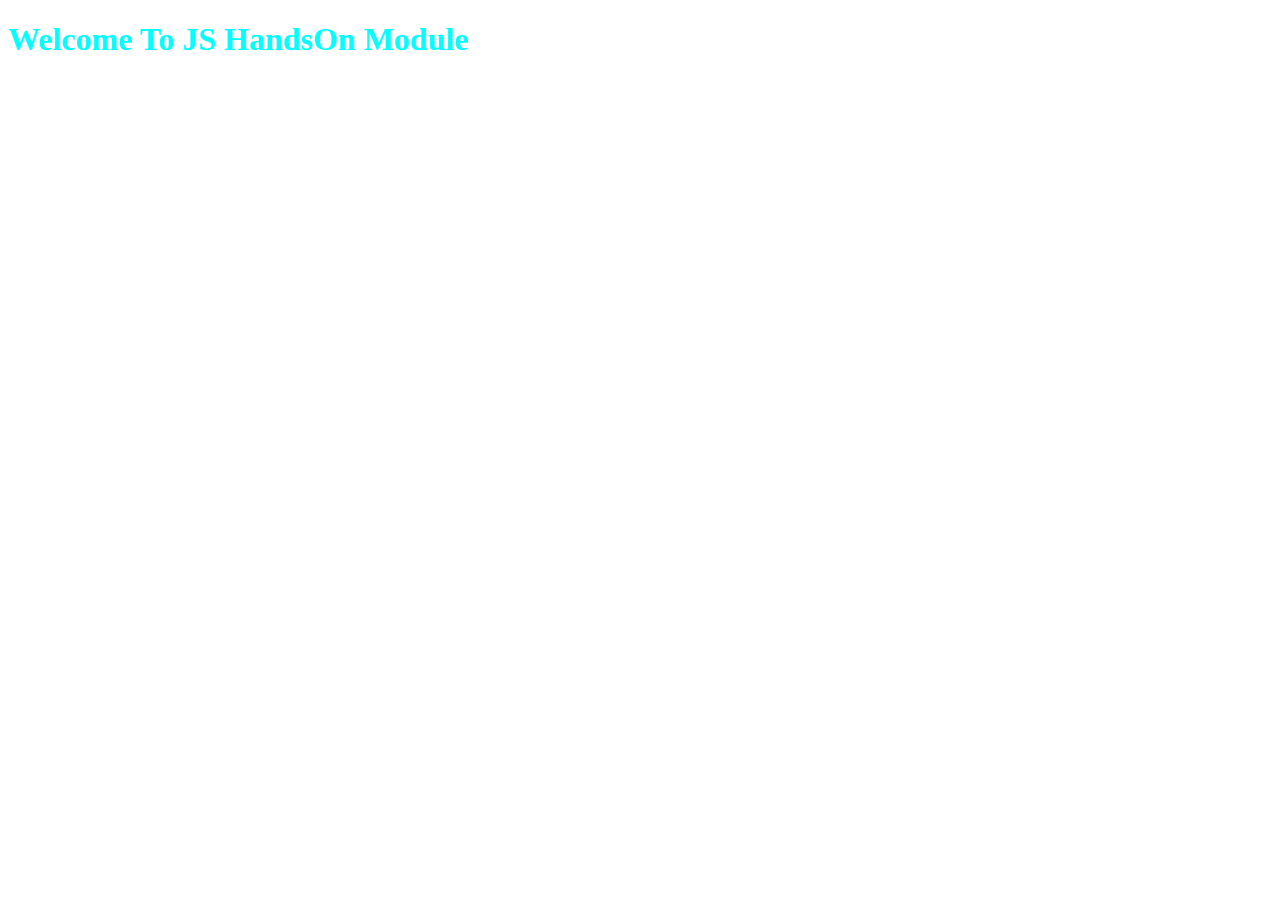
==== index.html @ 8eaac1fa "file added" ====
<!DOCTYPE html>
<html lang="en">
<head>
    <meta charset="UTF-8">
    <meta name="viewport" content="width=device-width, initial-scale=1.0">
    <title>JS Hands ON</title>
    <link rel="stylesheet" href="index.css">
</head>
<body>
    <div id="sid">
        <h1>Welcome To JS HandsOn Module</h1>
    </div>
</body>
<script src="index.js"></script>
</html>
---- index.css ----
#sid{
    color: aqua;
}
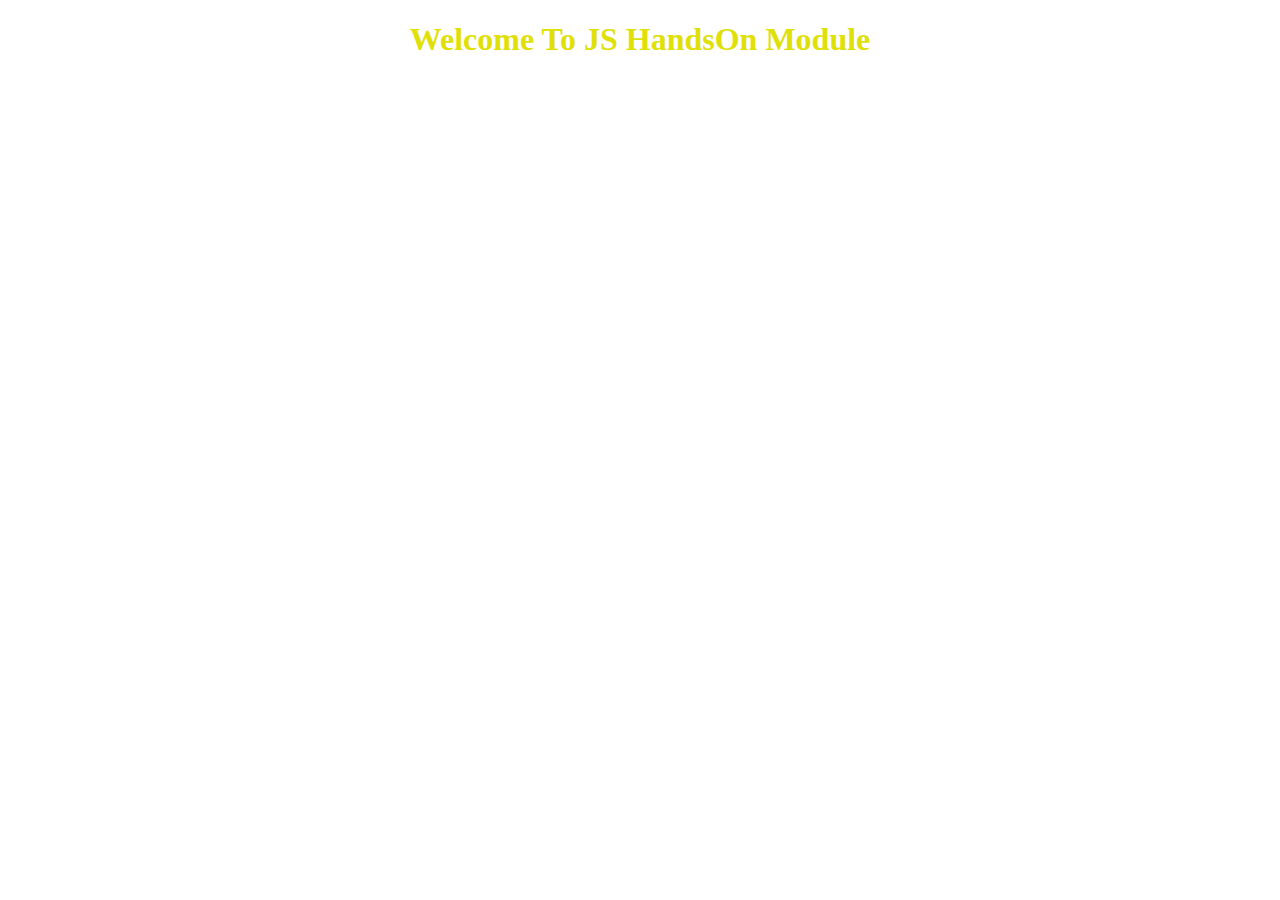
==== commit 29829056: "javascript hands on" ====
--- a/index.html
+++ b/index.html
@@ -7,8 +7,8 @@
     <link rel="stylesheet" href="index.css">
 </head>
 <body>
-    <div id="sid">
-        <h1>Welcome To JS HandsOn Module</h1>
+    <div >
+        <h1 id="sid">Welcome To JS HandsOn Module</h1>
     </div>
 </body>
 <script src="index.js"></script>
--- a/index.css
+++ b/index.css
@@ -1,3 +1,4 @@
 #sid{
-    color: aqua;
+    color: rgb(224, 224, 9);
+    text-align: center;
 }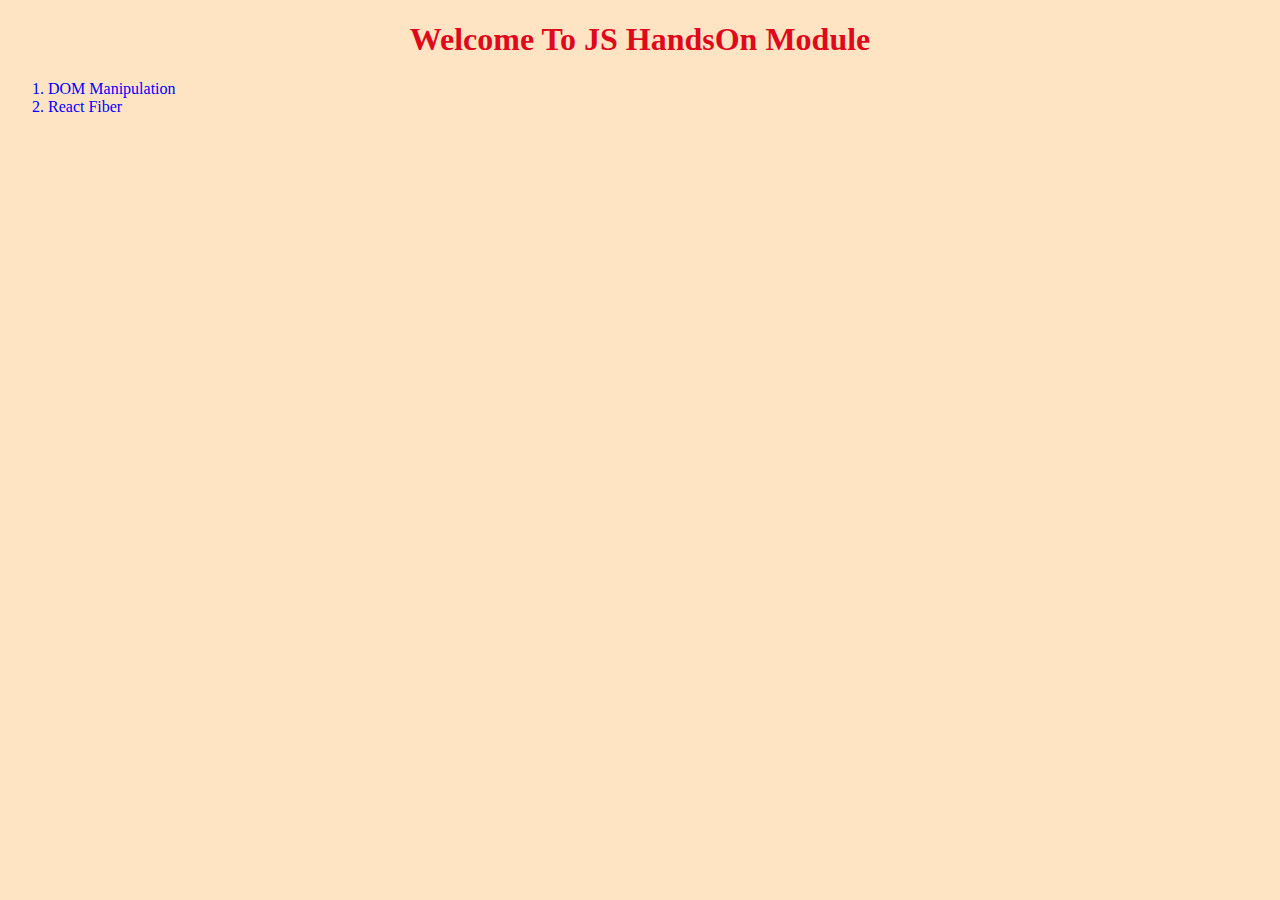
==== commit fd94a5f8: "DOM" ====
--- a/index.html
+++ b/index.html
@@ -10,6 +10,10 @@
     <div >
         <h1 id="sid">Welcome To JS HandsOn Module</h1>
     </div>
+    <ol>
+        <li>DOM Manipulation</li>
+        <li>React Fiber</li>
+    </ol>
 </body>
 <script src="index.js"></script>
 </html>--- a/index.css
+++ b/index.css
@@ -1,4 +1,8 @@
+*{
+    color: blue;
+    background-color: bisque;
+}
 #sid{
-    color: rgb(224, 224, 9);
+    color: rgb(224, 9, 27);
     text-align: center;
 }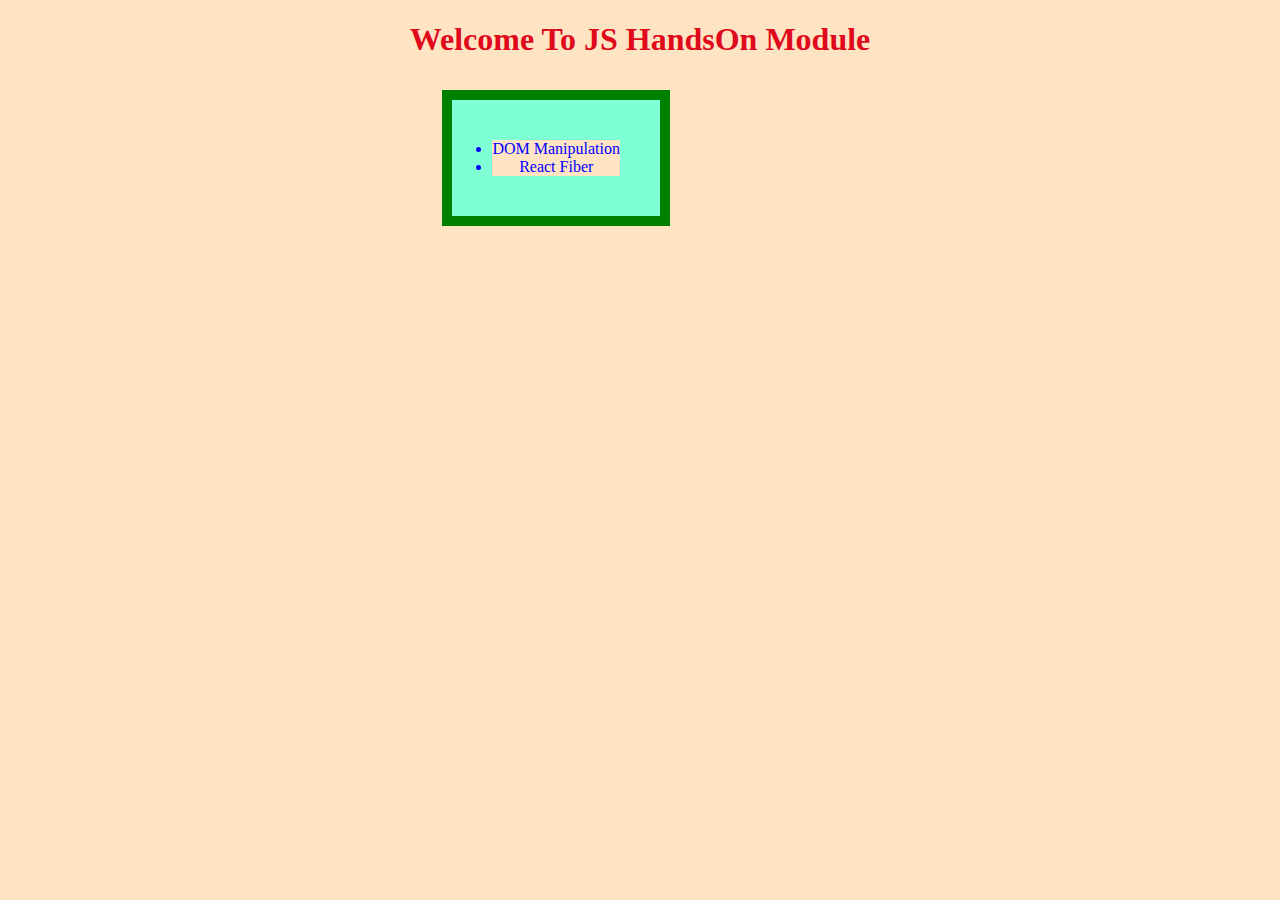
==== commit 888cb77e: "Files added" ====
--- a/index.html
+++ b/index.html
@@ -10,10 +10,13 @@
     <div >
         <h1 id="sid">Welcome To JS HandsOn Module</h1>
     </div>
-    <ol>
-        <li>DOM Manipulation</li>
-        <li>React Fiber</li>
-    </ol>
+    <div >
+        <ul id="vishensd">
+            <li id="vis">DOM Manipulation</li>
+            <li id="vishen">React Fiber</li>
+        </ul>
+    </div>
+   
 </body>
 <script src="index.js"></script>
 </html>--- a/index.css
+++ b/index.css
@@ -5,4 +5,15 @@
 #sid{
     color: rgb(224, 9, 27);
     text-align: center;
+}
+
+#vishensd{
+    text-align: center;
+    margin: 10px;
+    border:10px solid green;
+    padding: 40px;
+    right:10px;
+    position: absolute;
+    right: 600px;
+    background-color:aquamarine;
 }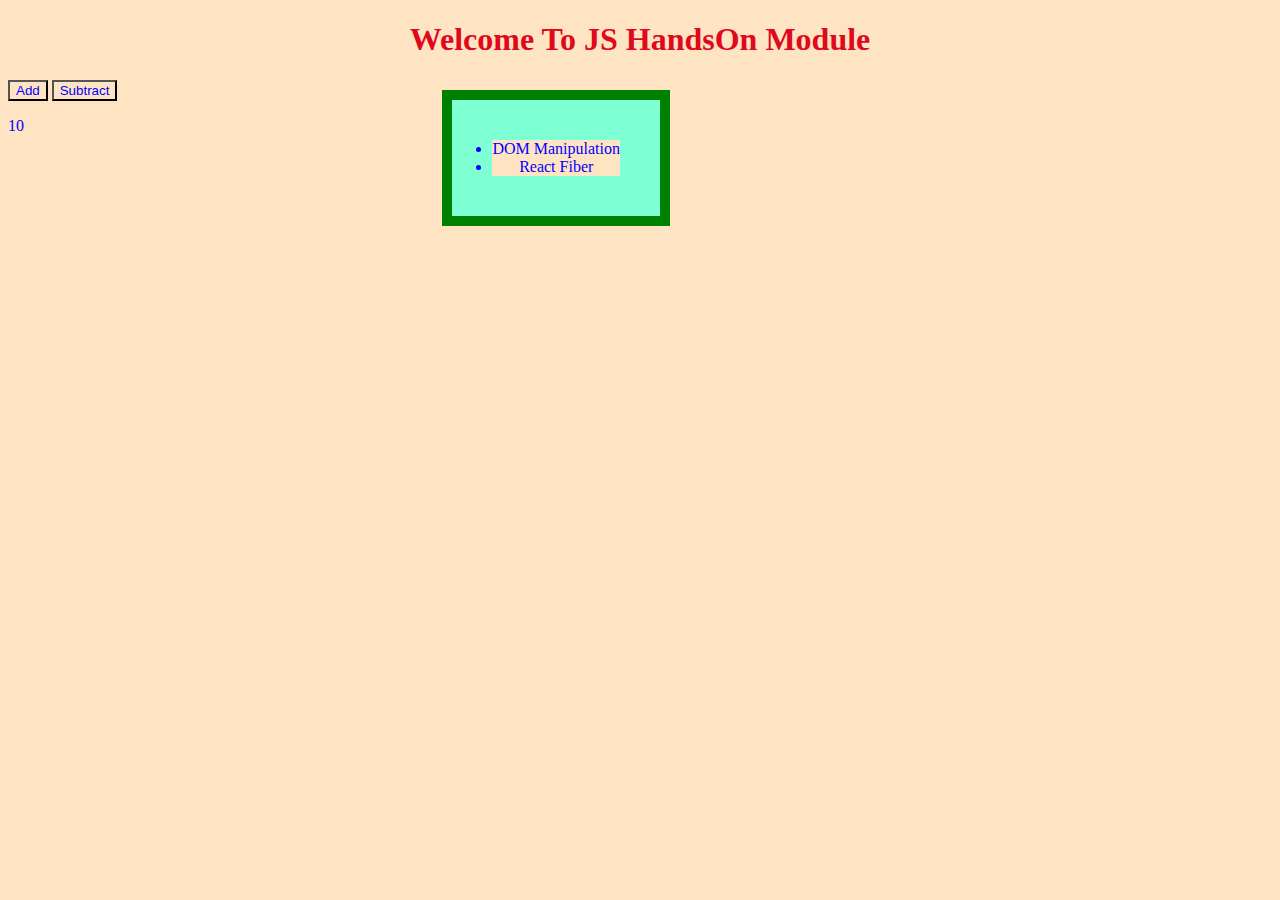
==== commit 233acae9: "files updated" ====
--- a/index.html
+++ b/index.html
@@ -16,7 +16,11 @@
             <li id="vishen">React Fiber</li>
         </ul>
     </div>
+    <button id="xx">Add</button>
+    <button id="yy">Subtract</button>
+    <p id="cc">10</p>
+
    
 </body>
-<script src="index.js"></script>
+<script src="sid.js"></script>
 </html>